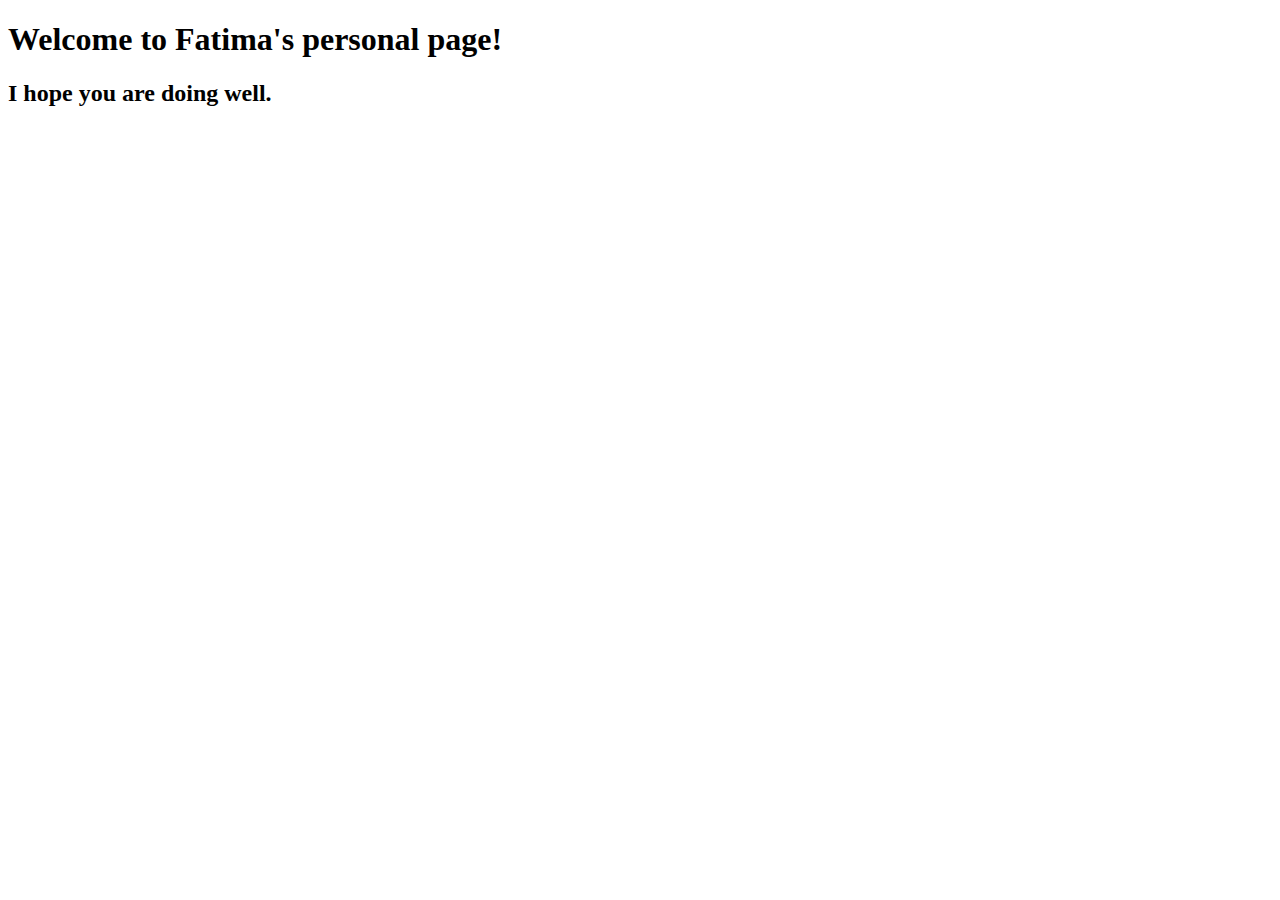
==== index.html @ 81a6bd14 "Index" ====
<!DOCTYPE html>
<html lang="en">
<head>
    <meta charset="UTF-8">
    <meta http-equiv="X-UA-Compatible" content="IE=edge">
    <meta name="viewport" content="width=, initial-scale=1.0">
    <title>Document</title>
</head>
<body>
    <h1>Welcome to Fatima's personal page!</h1>
    <h2>I hope you are doing well.</h2>
</body>
</html>
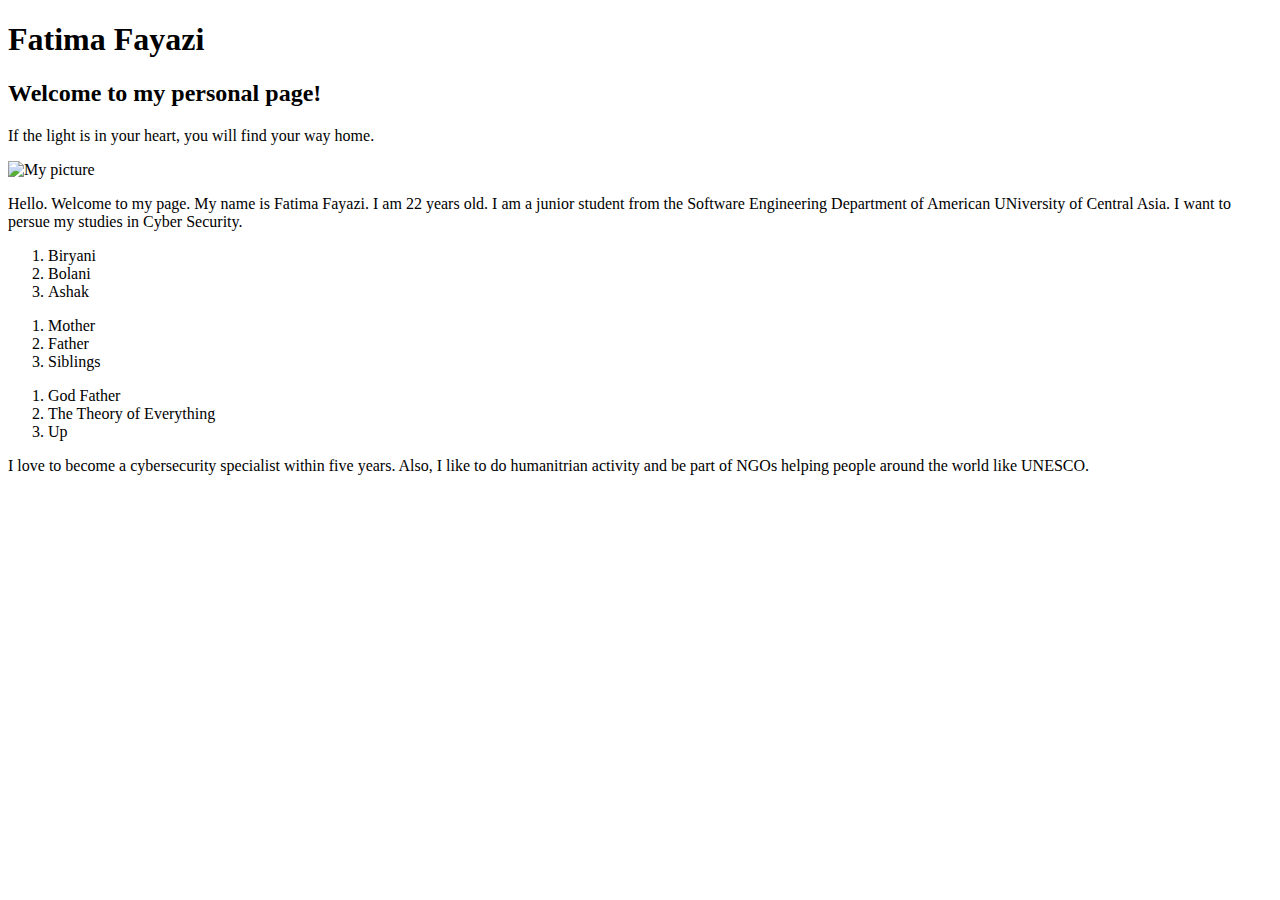
==== commit 33676ea1: "start personal page" ====
--- a/index.html
+++ b/index.html
@@ -7,7 +7,41 @@
     <title>Document</title>
 </head>
 <body>
-    <h1>Welcome to Fatima's personal page!</h1>
-    <h2>I hope you are doing well.</h2>
+    <div id=" header">
+        <h1>Fatima Fayazi</h1>
+    </div>
+    <div id="title">
+        <h2>Welcome to my personal page!</h2>
+        <p>If the light is in your heart, you will find your way home.</p>
+    </div>
+    <div id="about">
+        <img src="https://i.imgur.com/pkTay82.png" alt="My picture">
+        <p>Hello. Welcome to my page. My name is Fatima Fayazi. I am 22 years old. 
+            I am a junior student from the Software Engineering Department of American UNiversity of Central Asia.
+            I want to persue my studies in Cyber Security.
+        </p>
+    </div>
+    <div id="fav">
+        <ol>
+            <li>Biryani</li>
+            <li>Bolani</li>
+            <li>Ashak</li>
+        </ol>
+        <ol>
+            <li>Mother</li>
+            <li>Father</li>
+            <li>Siblings</li>
+        </ol>
+        <ol>
+            <li>God Father</li>
+            <li>The Theory of Everything</li>
+            <li>Up</li>
+        </ol>
+    </div>
+    <div id="wish">
+        <p>I love to become a cybersecurity specialist within five years.
+            Also, I like to do humanitrian activity and be part of NGOs helping people around the world like UNESCO.
+        </p>
+    </div>
 </body>
 </html>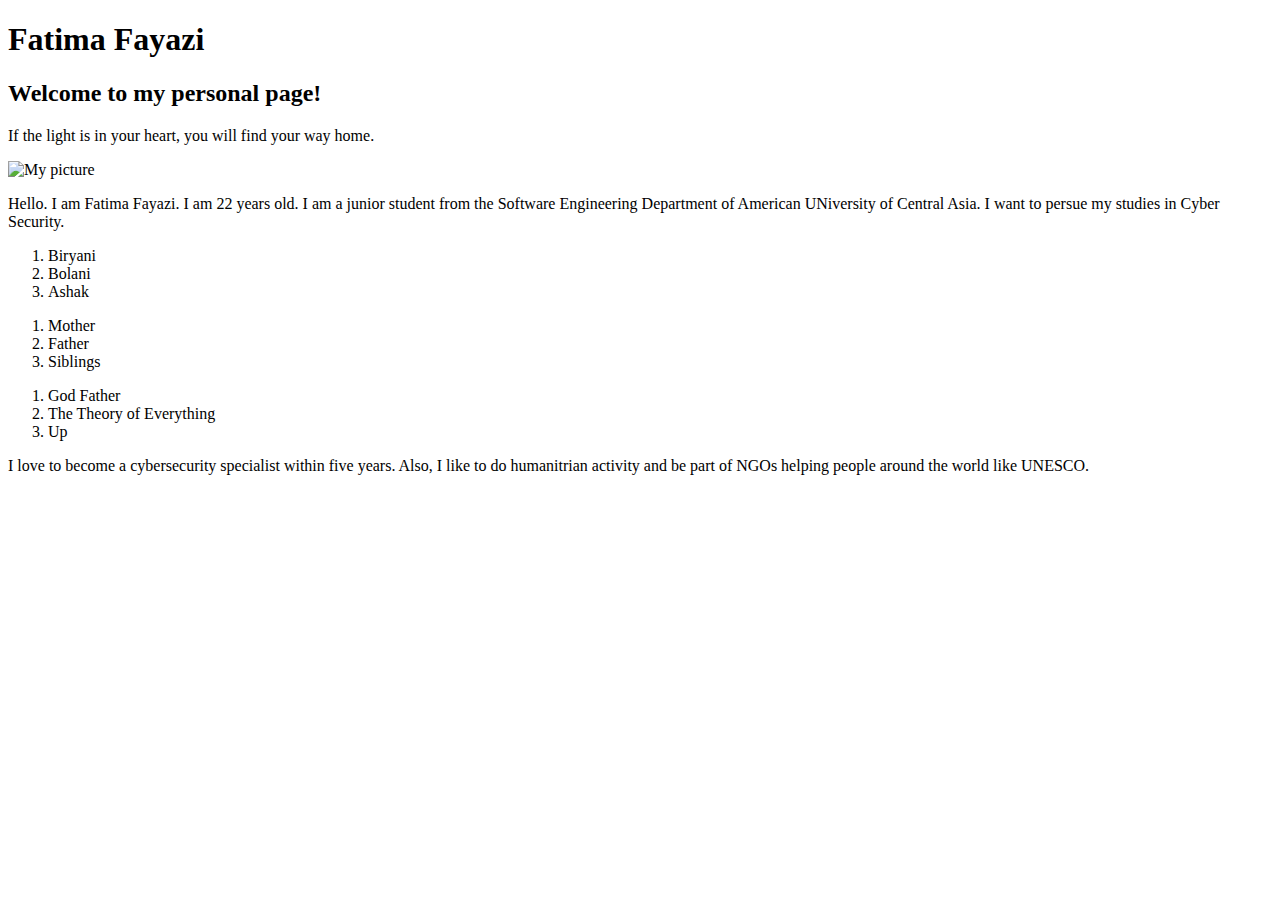
==== commit fbce0c31: "start personal page" ====
--- a/index.html
+++ b/index.html
@@ -16,7 +16,7 @@
     </div>
     <div id="about">
         <img src="https://i.imgur.com/pkTay82.png" alt="My picture">
-        <p>Hello. Welcome to my page. My name is Fatima Fayazi. I am 22 years old. 
+        <p>Hello. I am Fatima Fayazi. I am 22 years old. 
             I am a junior student from the Software Engineering Department of American UNiversity of Central Asia.
             I want to persue my studies in Cyber Security.
         </p>
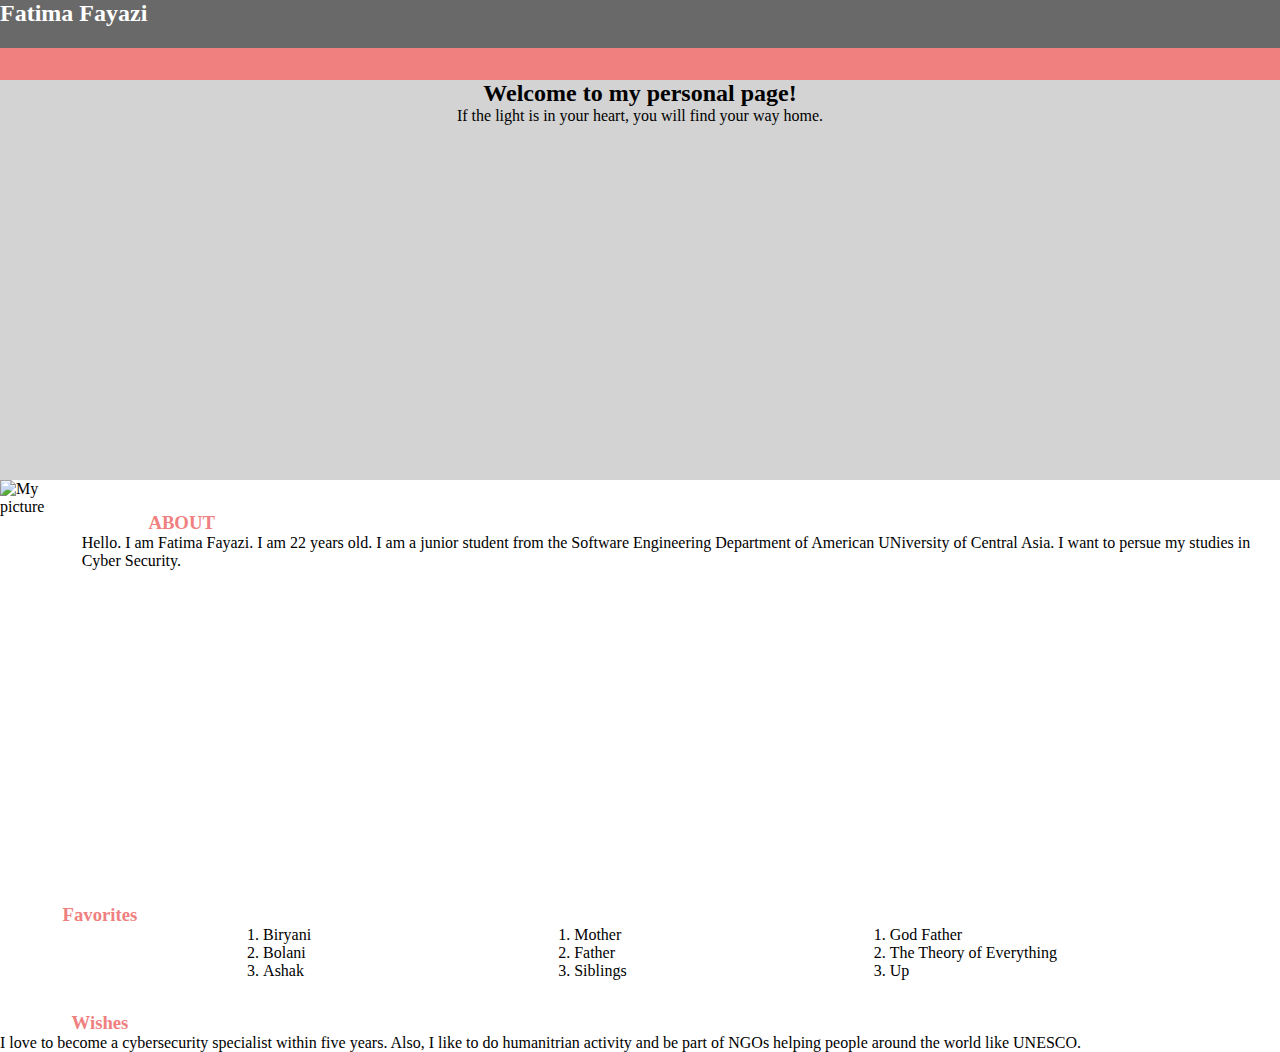
==== commit 93d3128a: "add style to personal page" ====
--- a/index.html
+++ b/index.html
@@ -6,8 +6,11 @@
     <meta name="viewport" content="width=, initial-scale=1.0">
     <title>Document</title>
 </head>
+<head>
+    <link rel="stylesheet" href="style.css">
+</head>
 <body>
-    <div id=" header">
+    <div id="header">
         <h1>Fatima Fayazi</h1>
     </div>
     <div id="title">
@@ -16,11 +19,15 @@
     </div>
     <div id="about">
         <img src="https://i.imgur.com/pkTay82.png" alt="My picture">
-        <p>Hello. I am Fatima Fayazi. I am 22 years old. 
-            I am a junior student from the Software Engineering Department of American UNiversity of Central Asia.
-            I want to persue my studies in Cyber Security.
-        </p>
+        <div>
+            <h3>ABOUT</h3>
+            <p>Hello. I am Fatima Fayazi. I am 22 years old. 
+                I am a junior student from the Software Engineering Department of American UNiversity of Central Asia.
+                I want to persue my studies in Cyber Security.
+            </p>
+        </div>    
     </div>
+    <h3>Favorites</h3>
     <div id="fav">
         <ol>
             <li>Biryani</li>
@@ -39,6 +46,7 @@
         </ol>
     </div>
     <div id="wish">
+        <h3>Wishes</h3>
         <p>I love to become a cybersecurity specialist within five years.
             Also, I like to do humanitrian activity and be part of NGOs helping people around the world like UNESCO.
         </p>
--- a/style.css
+++ b/style.css
@@ -0,0 +1,37 @@
+body {
+    font-family: Verdana;
+}
+#header {
+    background-color: dimgray;
+    height: 3rem;
+    border-bottom: 2rem solid lightcoral;
+}
+h1 {
+    font-size: 1.5rem;
+    color: white;
+}
+#title {
+    height: 25rem;
+    background-color: lightgray;
+    text-align: center;
+}
+* {
+    margin: 0;
+}
+#about {
+    display: flex;
+}
+img {
+    height: 24.5rem;
+}
+h3 {
+    color: lightcoral;
+    width: 12.5rem;
+    margin: center;
+    text-align: center;
+    padding-top: 2rem;
+}
+#fav {
+    display: flex;
+    justify-content: space-evenly;
+}